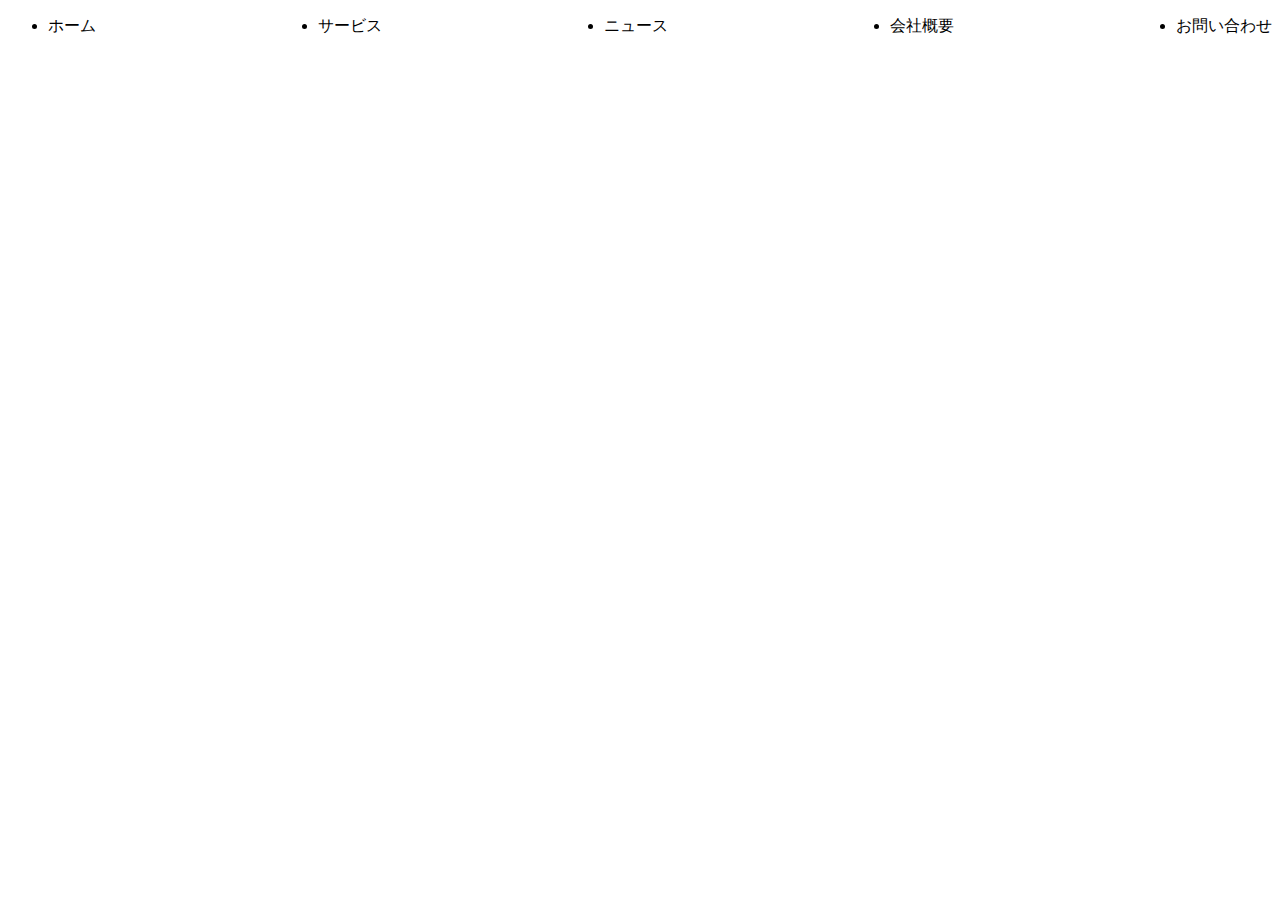
==== 20230916/index.html @ b98eff72 "第2回" ====
<!DOCTYPE html>
<html lang="en">

<head>
    <meta charset="UTF-8">
    <meta name="viewport" content="width=device-width, initial-scale=1.0">
    <title>第2回</title>
    <meta name="description" content="第2回です">
    <link rel="stylesheet" href="css/style.css">
</head>

<body>

    <ul>
        <li>ホーム</li>
        <li>サービス</li>
        <li>ニュース</li>
        <li>会社概要</li>
        <li>お問い合わせ</li>
    </ul>

</body>

</html>
---- 20230916/css/style.css ----
@charset "utf-8";

ul {
    display: flex;
    justify-content: space-between;
    
}
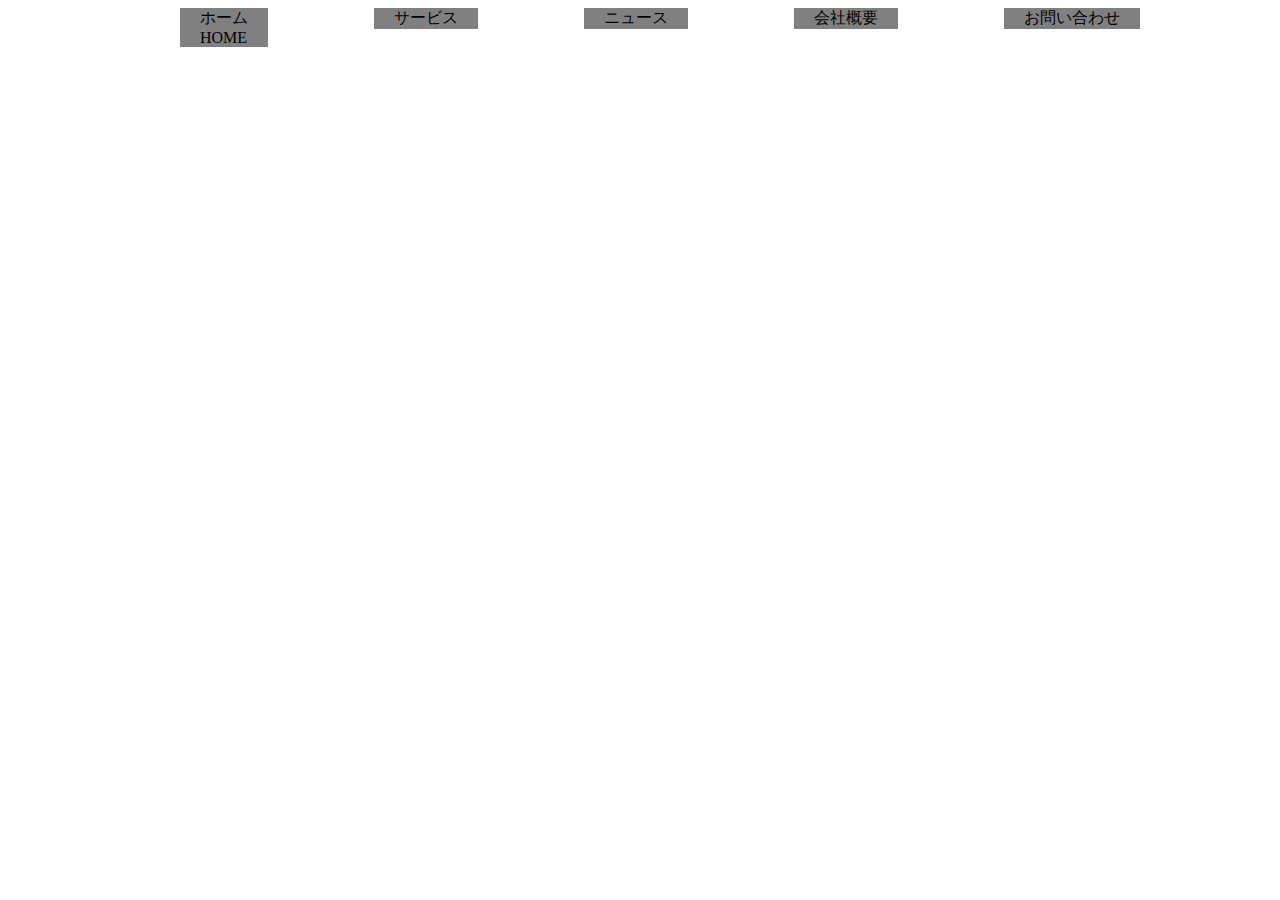
==== commit 72140f54: "第2回" ====
--- a/20230916/index.html
+++ b/20230916/index.html
@@ -12,7 +12,7 @@
 <body>
 
     <ul>
-        <li>ホーム</li>
+        <li>ホーム<br>HOME</li>
         <li>サービス</li>
         <li>ニュース</li>
         <li>会社概要</li>
--- a/20230916/css/style.css
+++ b/20230916/css/style.css
@@ -3,5 +3,13 @@
 ul {
     display: flex;
     justify-content: space-between;
-    
+    align-items: flex-start;
+    list-style: none;
+    max-width: 960px;
+    margin: 0 auto;
 }
+
+ul li {
+    padding: 0 20px;
+    background: gray;
+}